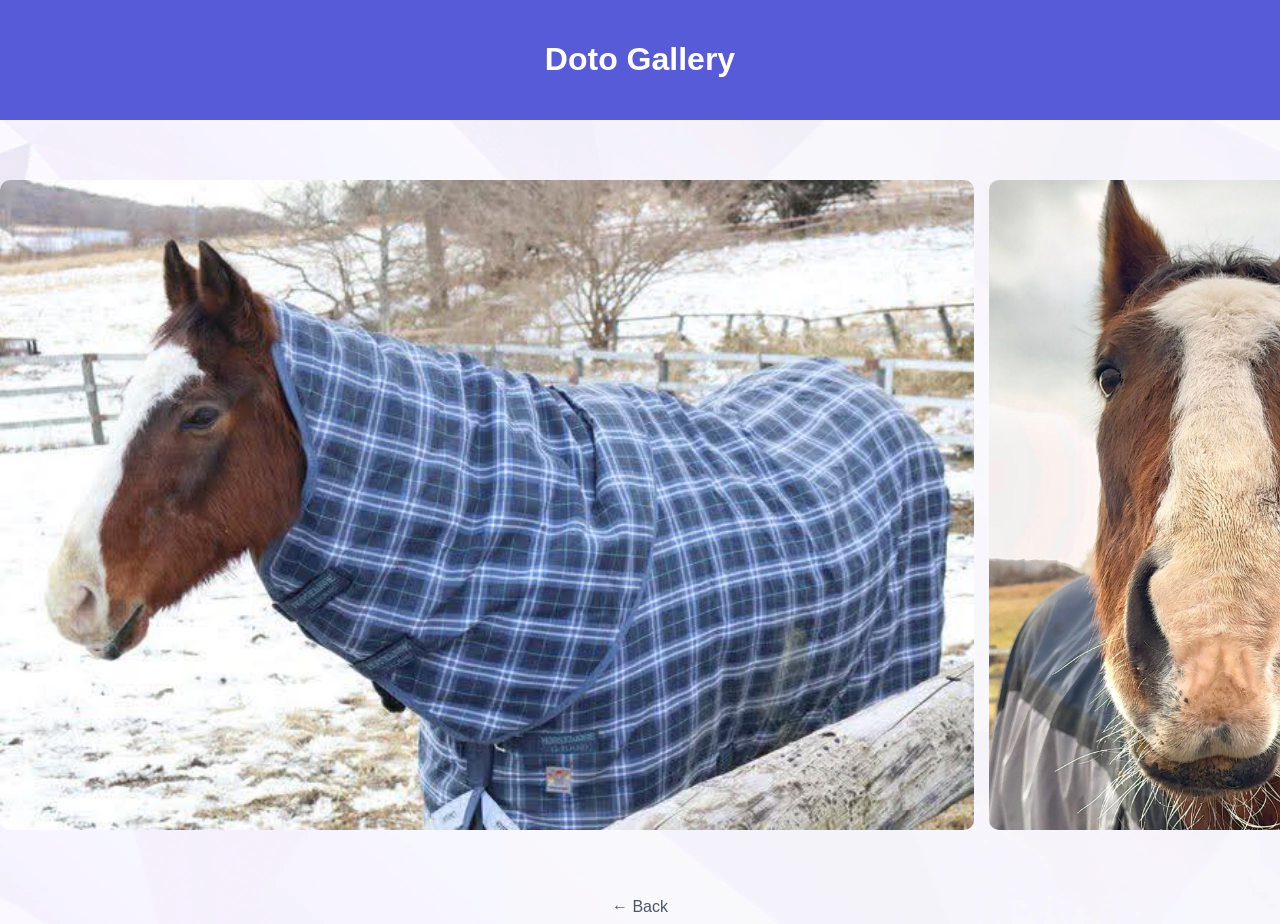
==== gallery.html @ 4f7769a2 "Add files via upload" ====
<!DOCTYPE html>
<html>
<head>
    <title>Doto Gallery</title>
    <link rel="stylesheet" href="style2.css">
</head>

<body>

<header>
    <h1>Doto Gallery</h1>
</header>

<div class="carousel">
    <div class="carousel-track">
        <img src="img1.jpg">
        <img src="img4.jpg">
        <img src="img2.jpg">
        <img src="img5.jpg">
        <img src="img3.jpg">
        <img src="img6.jpg">
    </div>
</div>

<a href="index.html" class="back-button">← Back</a>

</body>
</html>
---- style2.css ----
/* Doto Gallery */
body {
    font-family: Arial, sans-serif;
    margin: 0;
    text-align: center;
    background-image: url("background.png");
}

header {
    background-color: #585bd7;
    color: white;
    padding: 20px;
}

.gallery {
    display: grid;
    grid-template-columns: repeat(auto-fit, minmax(200px, 1fr));
    gap: 15px;
    width: 80%;
    margin: auto;
    padding: 20px;
}

.gallery img {
    width: 100%;
    border-radius: 10px;
    transition: 0.3s;
}

/* Carousel Container */
.carousel {
    width: 100%;
    margin: 40px auto;
    padding: 20px 0;
    overflow: hidden;
}

/* Carousel Track */
.carousel-track {
    display: flex;
    gap: 15px;
    align-items: center;
    width: max-content;
    animation: scroll 20s linear infinite;
}

/* Carousel Images */
.carousel img {
    height: 650px;
    flex-shrink: 0;
    border-radius: 10px;
    transition: 0.3s;
}

/* Hover Effects */
.carousel img:hover {
    transform: scale(1.05);
}

.carousel:hover .carousel-track {
    animation-play-state: paused;
}

/* Scroll Animation */
@keyframes scroll {
    from {
        transform: translateX(0);
    }
    to {
        transform: translateX(-50%);
    }
}

/* Back Button */
.back-button {
    display: inline-flex;
    align-items: center;
    gap: 8px;
    padding: 8px 16px;
    color: #4a5568;
    text-decoration: none;
    transition: all 0.2s ease;
}
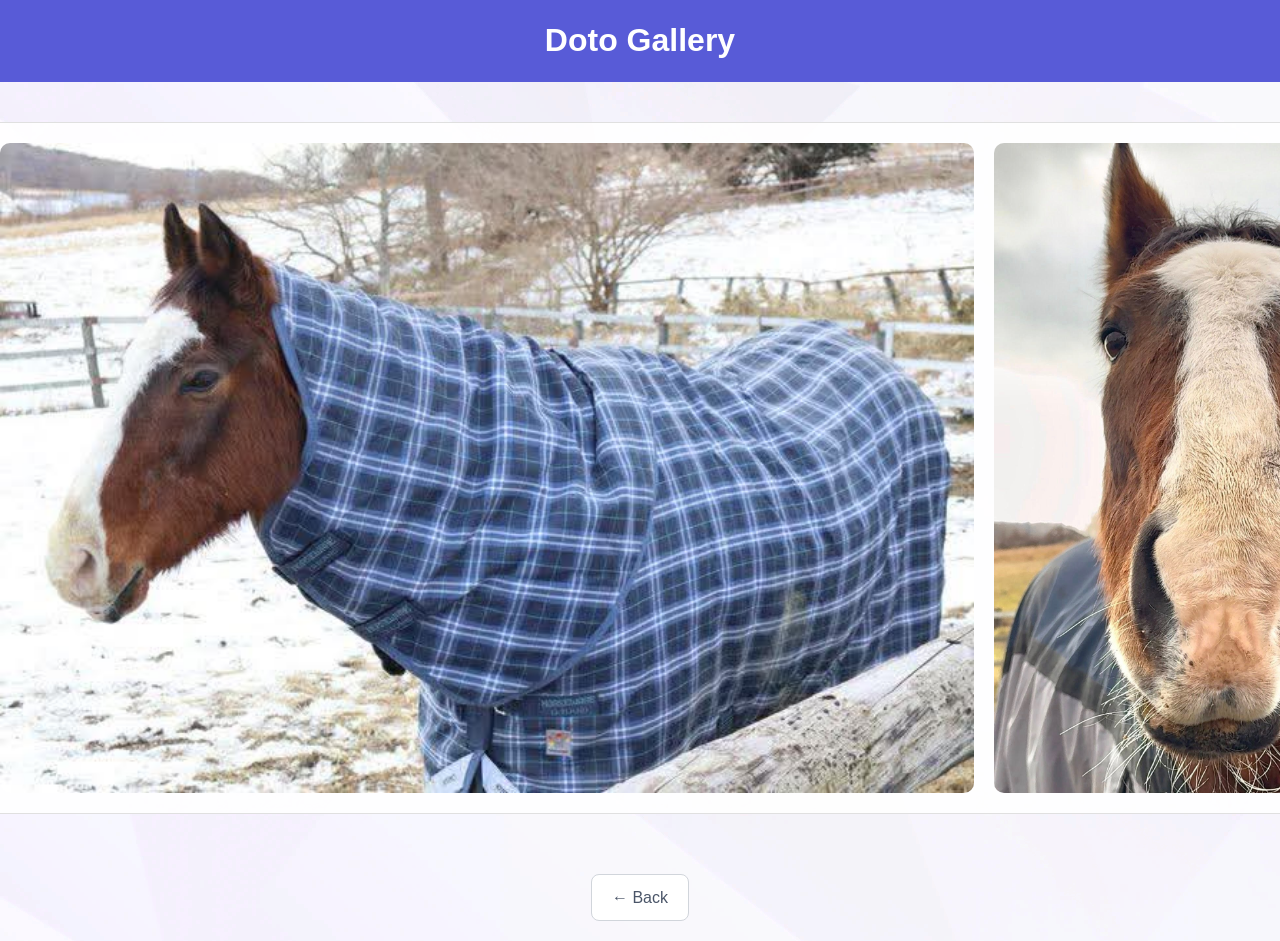
==== commit 1627f6d7: "Week 5 - Box Model Improvements" ====
--- a/gallery.html
+++ b/gallery.html
@@ -1,28 +1,36 @@
-<!DOCTYPE html>
-<html>
-<head>
-    <title>Doto Gallery</title>
-    <link rel="stylesheet" href="style2.css">
-</head>
-
-<body>
-
-<header>
-    <h1>Doto Gallery</h1>
-</header>
-
-<div class="carousel">
-    <div class="carousel-track">
-        <img src="img1.jpg">
-        <img src="img4.jpg">
-        <img src="img2.jpg">
-        <img src="img5.jpg">
-        <img src="img3.jpg">
-        <img src="img6.jpg">
-    </div>
-</div>
-
-<a href="index.html" class="back-button">← Back</a>
-
-</body>
+<!DOCTYPE html>
+<html>
+<head>
+    <title>Doto Gallery</title>
+    <link rel="stylesheet" href="style2.css">
+</head>
+
+<body>
+
+<header>
+    <h1>Doto Gallery</h1>
+</header>
+
+<div class="carousel">
+    <div class="carousel-track">
+        <img src="img1.jpg">
+        <img src="img4.jpg">
+        <img src="img2.jpg">
+        <img src="img5.jpg">
+        <img src="img3.jpg">
+        <img src="img6.jpg">
+
+        <!-- duplicates for seamless loop -->
+        <img src="img1.jpg">
+        <img src="img4.jpg">
+        <img src="img2.jpg">
+        <img src="img5.jpg">
+        <img src="img3.jpg">
+        <img src="img6.jpg">
+    </div>
+</div>
+
+<a href="index.html" class="back-button">← Back</a>
+
+</body>
 </html>
--- a/style2.css
+++ b/style2.css
@@ -1,83 +1,160 @@
-/* Doto Gallery */
-body {
-    font-family: Arial, sans-serif;
-    margin: 0;
-    text-align: center;
-    background-image: url("background.png");
-}
-
-header {
-    background-color: #585bd7;
-    color: white;
-    padding: 20px;
-}
-
-.gallery {
-    display: grid;
-    grid-template-columns: repeat(auto-fit, minmax(200px, 1fr));
-    gap: 15px;
-    width: 80%;
-    margin: auto;
-    padding: 20px;
-}
-
-.gallery img {
-    width: 100%;
-    border-radius: 10px;
-    transition: 0.3s;
-}
-
-/* Carousel Container */
-.carousel {
-    width: 100%;
-    margin: 40px auto;
-    padding: 20px 0;
-    overflow: hidden;
-}
-
-/* Carousel Track */
-.carousel-track {
-    display: flex;
-    gap: 15px;
-    align-items: center;
-    width: max-content;
-    animation: scroll 20s linear infinite;
-}
-
-/* Carousel Images */
-.carousel img {
-    height: 650px;
-    flex-shrink: 0;
-    border-radius: 10px;
-    transition: 0.3s;
-}
-
-/* Hover Effects */
-.carousel img:hover {
-    transform: scale(1.05);
-}
-
-.carousel:hover .carousel-track {
-    animation-play-state: paused;
-}
-
-/* Scroll Animation */
-@keyframes scroll {
-    from {
-        transform: translateX(0);
-    }
-    to {
-        transform: translateX(-50%);
-    }
-}
-
-/* Back Button */
-.back-button {
-    display: inline-flex;
-    align-items: center;
-    gap: 8px;
-    padding: 8px 16px;
-    color: #4a5568;
-    text-decoration: none;
-    transition: all 0.2s ease;
+/* Doto Gallery */
+* {
+    box-sizing: border-box;
+}
+
+body {
+    font-family: Arial, sans-serif;
+    margin: 0;
+    text-align: center;
+    background-image: url("background.png");
+    line-height: 1.6;
+}
+
+header {
+    background-color: #585bd7;
+    color: white;
+    padding: 20px;
+}
+
+header h1 {
+    margin: 0;
+    line-height: 1.3;
+}
+
+header p {
+    margin: 10px 0 0 0;
+}
+
+.gallery {
+    display: grid;
+    grid-template-columns: repeat(auto-fit, minmax(200px, 1fr));
+    gap: 20px;
+    width: 80%;
+    margin: 30px auto;
+    padding: 25px 30px;
+    background-color: white;
+    border-radius: 10px;
+    border: 1px solid #e0e0e0;
+}
+
+.gallery img {
+    width: 100%;
+    border-radius: 10px;
+    transition: 0.3s;
+    display: block;
+}
+
+.gallery img:hover {
+    transform: scale(1.03);
+}
+
+/* Carousel Container */
+.carousel {
+    width: 100%;
+    margin: 40px auto;
+    padding: 20px 0;
+    overflow: hidden;
+    background-color: rgba(255, 255, 255, 0.9);
+    border-top: 1px solid #e0e0e0;
+    border-bottom: 1px solid #e0e0e0;
+}
+
+/* Carousel Track */
+.carousel-track {
+    display: flex;
+    gap: 20px;
+    align-items: center;
+    width: max-content;
+    animation: scroll 30s linear infinite;
+}
+
+/* Carousel Images */
+.carousel img {
+    height: 650px;
+    flex-shrink: 0;
+    border-radius: 10px;
+    transition: 0.3s;
+    display: block;
+}
+
+/* Hover Effects */
+.carousel img:hover {
+    transform: scale(1.05);
+}
+
+.carousel:hover .carousel-track {
+    animation-play-state: paused;
+}
+
+/* Scroll Animation */
+@keyframes scroll {
+    from {
+        transform: translateX(0);
+    }
+    to {
+        transform: translateX(-50%);
+    }
+}
+
+/* Back Button */
+.back-button {
+    display: inline-flex;
+    align-items: center;
+    gap: 8px;
+    padding: 10px 20px;
+    margin: 20px auto;
+    color: #4a5568;
+    text-decoration: none;
+    transition: all 0.2s ease;
+    border: 1px solid #d1d5db;
+    border-radius: 8px;
+    background-color: white;
+}
+
+.back-button:hover {
+    background-color: #585bd7;
+    color: white;
+    border-color: #585bd7;
+    transform: translateY(-2px);
+}
+
+p, li, figcaption {
+    line-height: 1.6;
+    margin-bottom: 15px;
+}
+
+h1, h2, h3, h4 {
+    margin-top: 0;
+    margin-bottom: 15px;
+    line-height: 1.3;
+}
+
+@media (max-width: 768px) {
+    .carousel img {
+        height: 400px;
+    }
+    
+    .gallery {
+        width: 90%;
+        gap: 15px;
+        padding: 20px;
+    }
+}
+
+@media (max-width: 480px) {
+    .carousel img {
+        height: 250px;
+    }
+    
+    .gallery {
+        width: 95%;
+        gap: 10px;
+        padding: 15px;
+    }
+    
+    .back-button {
+        padding: 8px 16px;
+        margin: 15px auto;
+    }
 }
